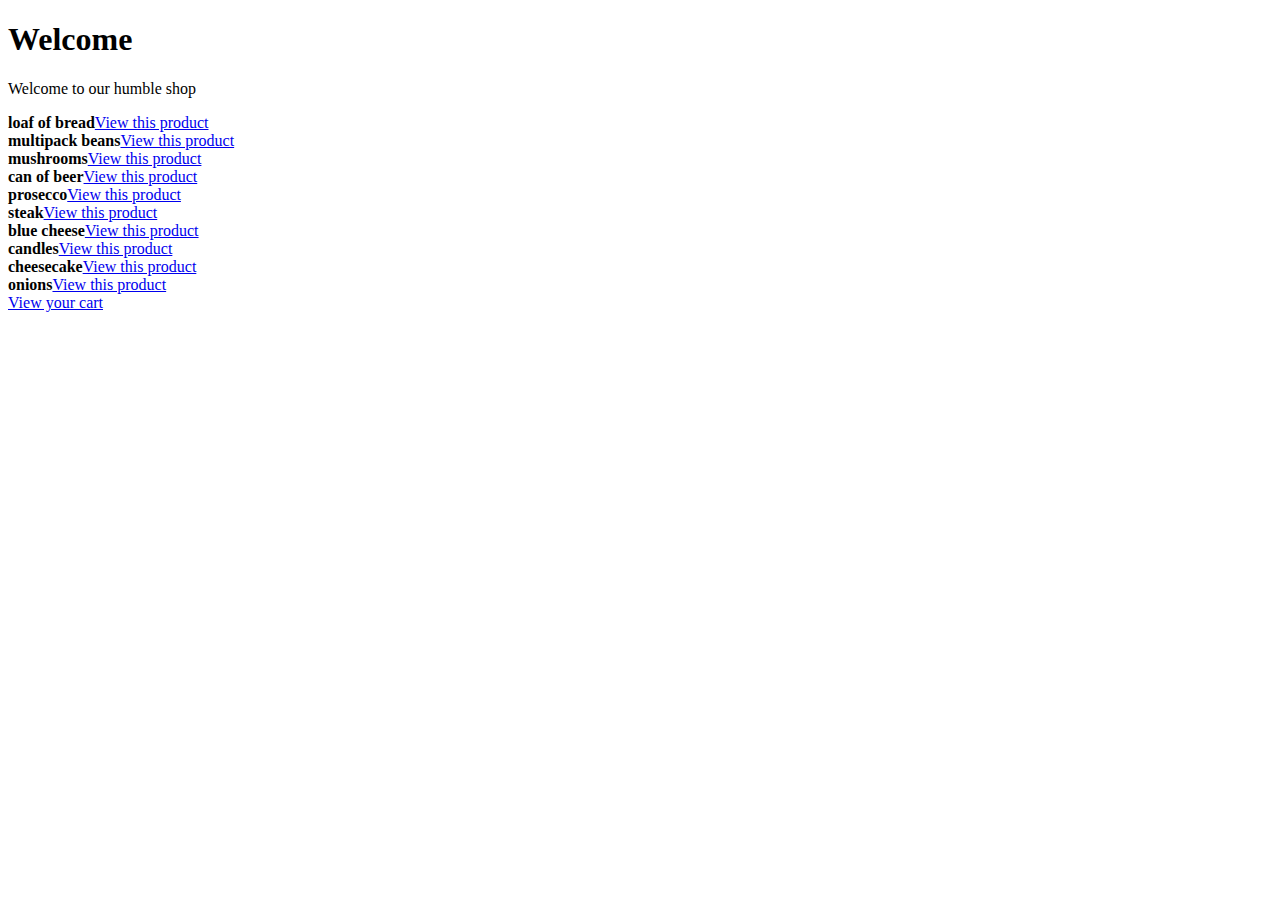
==== index.html @ 9fd8c7d6 "Initial commit" ====
<!DOCTYPE html>
<html lang="en">
    <head>
        <meta charset="utf-8">
        <title>Lidldi - The not so super market</title>

    <script src="js/data/products.js" type="text/javascript"></script>
    
    </head>

    <body>
        <h1>Welcome</h1>
        <p>Welcome to our humble shop</p>

        <div id="product-list"></div>

        <a href="cart.html">View your cart</a>

        <script src="js/global.js" type="text/javascript"></script>
    </body>
</html>
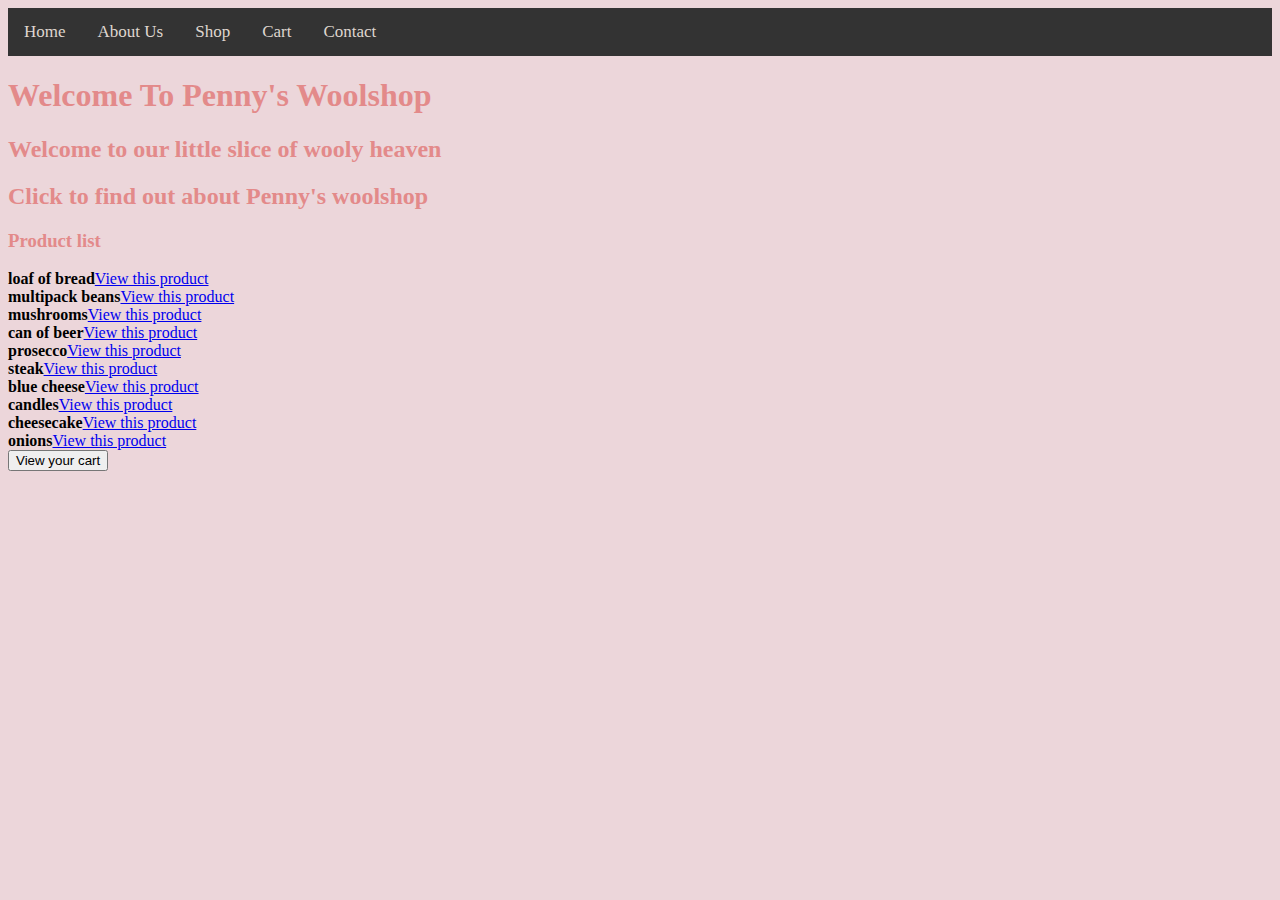
==== commit 3d554627: "Woolshop v1" ====
--- a/index.html
+++ b/index.html
@@ -2,19 +2,39 @@
 <html lang="en">
     <head>
         <meta charset="utf-8">
-        <title>Lidldi - The not so super market</title>
+        <title>Penny's Woolshop - Where there's wool there's a way!</title>
+        <link href="https://fonts.googleapis.com/css2?family=Merriweather:ital,wght@0,300;0,400;0,700;0,900;1,300;1,400;1,700;1,900&family=Montserrat:ital,wght@0,100;0,200;0,300;0,400;0,500;0,600;0,700;0,800;0,900;1,100;1,200;1,300;1,400;1,500;1,600;1,700;1,800;1,900&family=Sacramento&display=swap" rel="stylesheet">
+        <!--Script to link my products/shop -->
+        <script src="js/data/products.js" type="text/javascript"></script>
 
-    <script src="js/data/products.js" type="text/javascript"></script>
-    
+        <!--link stylesheet-->
+        <link rel="stylesheet" href="style.css">
+
+        <!--add in top navigation-->   
+        <div class="topnav">
+            <a href="index.html">Home</a>
+            <a href="about.html">About Us</a>
+            <a href="product.html">Shop</a>
+            <a href="cart.html">Cart</a>
+            <a href="contact.html">Contact</a>
+        </div>
     </head>
 
     <body>
-        <h1>Welcome</h1>
-        <p>Welcome to our humble shop</p>
+        <h1>Welcome To Penny's Woolshop</h1>
+        
+        <h2>Welcome to our little slice of wooly heaven</h2>
 
+        <div class="about">
+            <h2 onclick="window.location.href='about.html';">Click to find out about Penny's woolshop</h2>
+
+        </div>
+
+        <!--need to sort this out. should be showing on the products page-->
+        <h3>Product list</h3>
         <div id="product-list"></div>
 
-        <a href="cart.html">View your cart</a>
+        <button onclick="window.location.href='cart.html';">View your cart</a>
 
         <script src="js/global.js" type="text/javascript"></script>
     </body>
--- a/style.css
+++ b/style.css
@@ -0,0 +1,95 @@
+:root {
+    --site-green: #969777;
+    --site-pink: #e38a8a;
+    --site-white: #fff;
+    --site-black: #333;
+}
+
+@font-face {
+    font-family: 'Poppins';
+    src: url('Poppins-Regular.ttf') format('truetype');
+    font-weight: 300;
+    font-style: normal;
+  }
+
+body {
+    background-color: #ecd6da;
+}
+
+h1, h2, h3 {
+    color: var(--site-pink);
+}
+/*h2 {
+    color: cornflowerblue;
+}*/
+p {
+    color: #997976;
+}
+/*--Navigation styling--*/
+.topnav {
+    background-color: #333;
+    overflow: hidden;
+}
+  
+/* Style the links inside the navigation bar */
+.topnav a {
+    float: left;
+    color: #dfd6cf;
+    text-align: center;
+    padding: 14px 16px;
+    text-decoration: none;
+    font-size: 17px;
+}
+  
+  /* Change the color of links on hover */
+  .topnav a:hover {
+    background-color: #ddd;
+    color: black;
+  }
+  
+  /* Add a color to the active/current link */
+  .topnav a.active {
+    background-color: #969777;
+    color: white;
+  }
+  a:hover {
+    color: #eaf6f6;
+}
+
+  /*-Style buttons-*/
+  #product-buy {
+    color: var(--site-white);
+    background-color: #a69777;
+    border-color: #a69777;
+    padding: 5px;
+    border-radius: 5px;
+  }
+  .btn {
+    color: var(--site-white);
+    background-color: #a69777;
+    border-color: #a69777;
+    padding: 5px;
+    border-radius: 5px;
+  }
+  .footer {
+    
+  }
+  .footer-link {
+    color: var(--site-green);
+    margin: 30px, 5px, 5px, 5px;
+  }
+  .bottom-container {
+    margin-top: 20px;
+  }
+  #crochet {
+    display: block;
+    margin-left: auto;
+    margin-right: auto;
+    border-radius: 8px;
+    max-width: 50%;
+    height: auto;
+    object-fit: cover;
+    border-style: solid;
+    border-width: 2px;
+    border-color: var(--site-green);
+  }